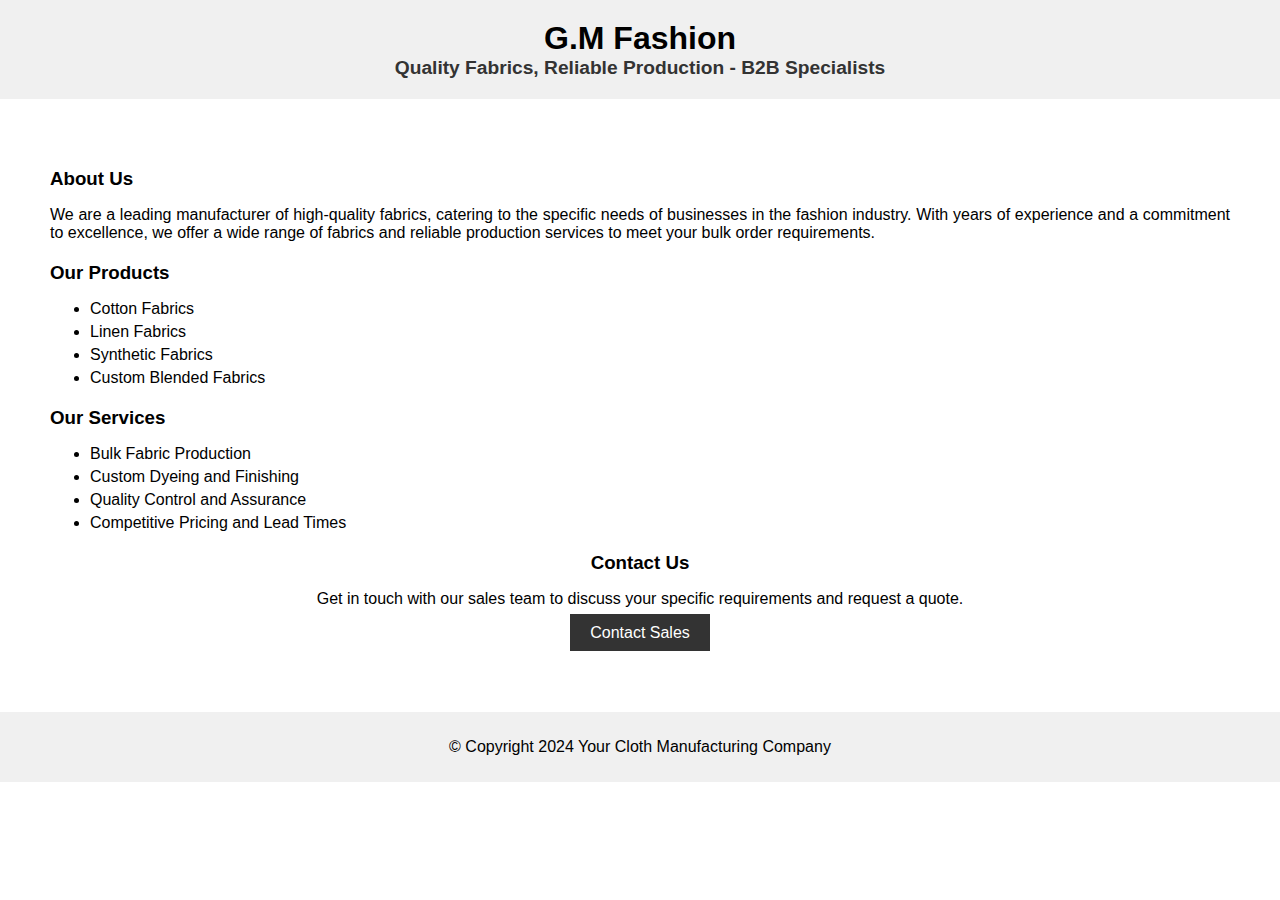
==== index.html @ 750db19d "added single page" ====
<!DOCTYPE html>
<html lang="en">
<head>
  <meta charset="UTF-8">
  <meta name="viewport" content="width=device-width, initial-scale=1.0">
  <title>G.M Fashion</title>
  <link rel="stylesheet" href="style.css">
</head>
<body>
  <header>
    <h1>G.M Fashion</h1>
    <h2>Quality Fabrics, Reliable Production - B2B Specialists</h2>
  </header>

  <main>
    <section class="about-us">
      <h3>About Us</h3>
      <p>We are a leading manufacturer of high-quality fabrics, catering to the specific needs of businesses in the fashion industry. With years of experience and a commitment to excellence, we offer a wide range of fabrics and reliable production services to meet your bulk order requirements.</p>
    </section>

    <section class="products">
      <h3>Our Products</h3>
      <ul>
        <li>Cotton Fabrics</li>
        <li>Linen Fabrics</li>
        <li>Synthetic Fabrics</li>
        <li>Custom Blended Fabrics</li>
      </ul>
    </section>

    <section class="services">
      <h3>Our Services</h3>
      <ul>
        <li>Bulk Fabric Production</li>
        <li>Custom Dyeing and Finishing</li>
        <li>Quality Control and Assurance</li>
        <li>Competitive Pricing and Lead Times</li>
      </ul>
    </section>

    <section class="contact">
      <h3>Contact Us</h3>
      <p>Get in touch with our sales team to discuss your specific requirements and request a quote.</p>
      <a href="mailto:sales@yourcompany.com">Contact Sales</a>
    </section>
  </main>

  <footer>
    <p>&copy; Copyright 2024 Your Cloth Manufacturing Company</p>
  </footer>
</body>
</html>
---- style.css ----
body {
    font-family: sans-serif;
    margin: 0;
    padding: 0;
  }
  
  header {
    background-color: #f0f0f0;
    padding: 20px;
    text-align: center;
  }
  
  h1, h2 {
    margin: 0;
  }
  
  h2 {
    font-size: 1.2em;
    color: #333;
  }
  
  main {
    padding: 50px;
  }
  
  section {
    margin-bottom: 20px;
  }
  
  h3 {
    margin-bottom: 10px;
  }
  
  .about-us p {
    text-align: justify;
  }
  
  .products, .services {
    list-style: none;
    padding: 0;
  }
  
  .products li, .services li {
    margin-bottom: 5px;
  }
  
  .contact {
    text-align: center;
  }
  
  .contact a {
    background-color: #333;
    color: white;
    padding: 10px 20px;
    text-decoration: none;
  }
  
  .contact a:hover {
    background-color: #444;
  }
  
  footer {
    background-color: #f0f0f0;
    padding: 10px;
    text-align: center;
  }
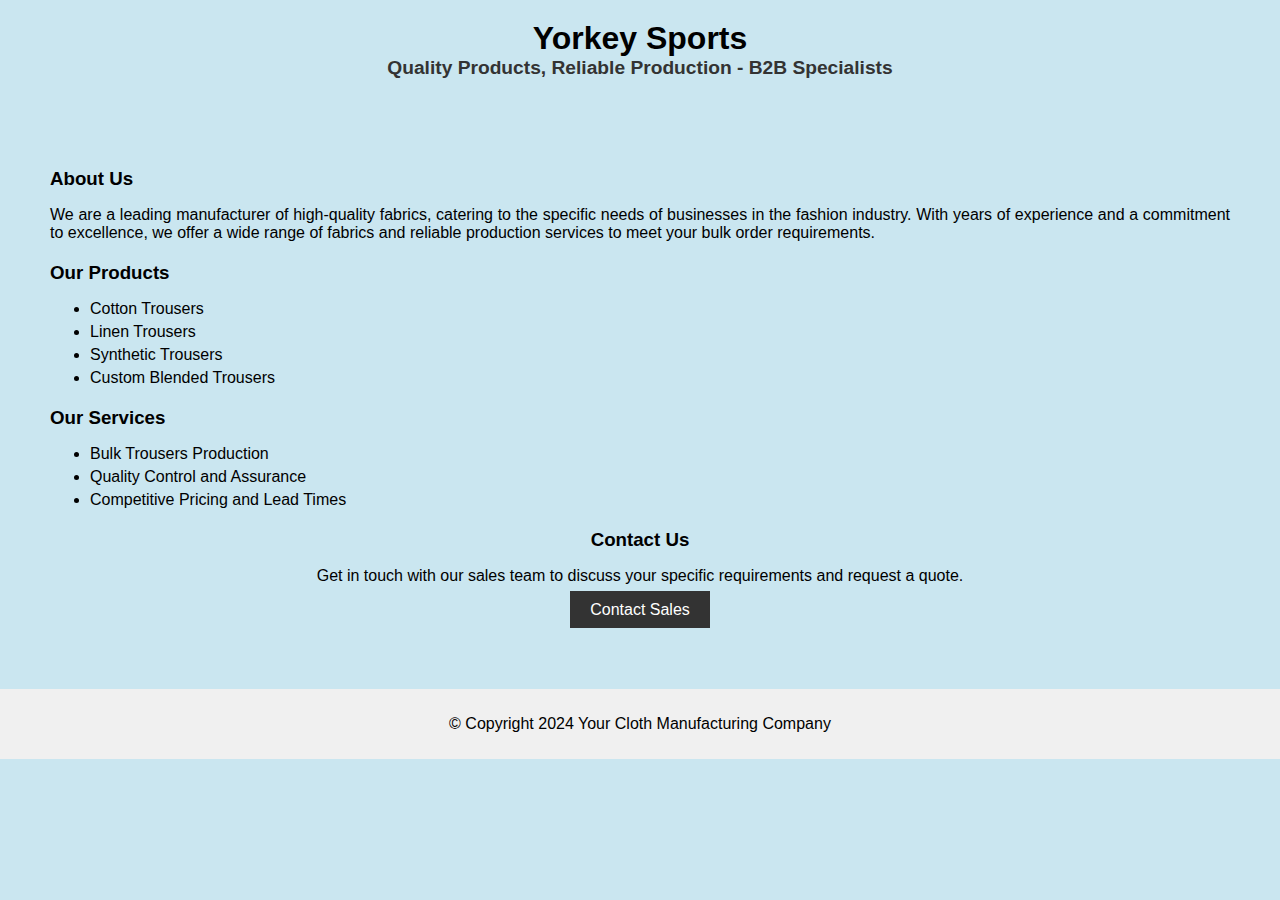
==== commit 5abd1c0a: "added initial code" ====
--- a/index.html
+++ b/index.html
@@ -3,13 +3,13 @@
 <head>
   <meta charset="UTF-8">
   <meta name="viewport" content="width=device-width, initial-scale=1.0">
-  <title>G.M Fashion</title>
+  <title>yorkeysports</title>
   <link rel="stylesheet" href="style.css">
 </head>
 <body>
   <header>
-    <h1>G.M Fashion</h1>
-    <h2>Quality Fabrics, Reliable Production - B2B Specialists</h2>
+    <h1>Yorkey Sports</h1>
+    <h2>Quality Products, Reliable Production - B2B Specialists</h2>
   </header>
 
   <main>
@@ -21,18 +21,17 @@
     <section class="products">
       <h3>Our Products</h3>
       <ul>
-        <li>Cotton Fabrics</li>
-        <li>Linen Fabrics</li>
-        <li>Synthetic Fabrics</li>
-        <li>Custom Blended Fabrics</li>
+        <li>Cotton Trousers</li>
+        <li>Linen Trousers</li>
+        <li>Synthetic Trousers</li>
+        <li>Custom Blended Trousers</li>
       </ul>
     </section>
 
     <section class="services">
       <h3>Our Services</h3>
       <ul>
-        <li>Bulk Fabric Production</li>
-        <li>Custom Dyeing and Finishing</li>
+        <li>Bulk Trousers Production</li>
         <li>Quality Control and Assurance</li>
         <li>Competitive Pricing and Lead Times</li>
       </ul>
--- a/style.css
+++ b/style.css
@@ -2,10 +2,11 @@
     font-family: sans-serif;
     margin: 0;
     padding: 0;
+    background-color: #cae6f0
   }
   
   header {
-    background-color: #f0f0f0;
+    background-color: #cae6f0;
     padding: 20px;
     text-align: center;
   }
